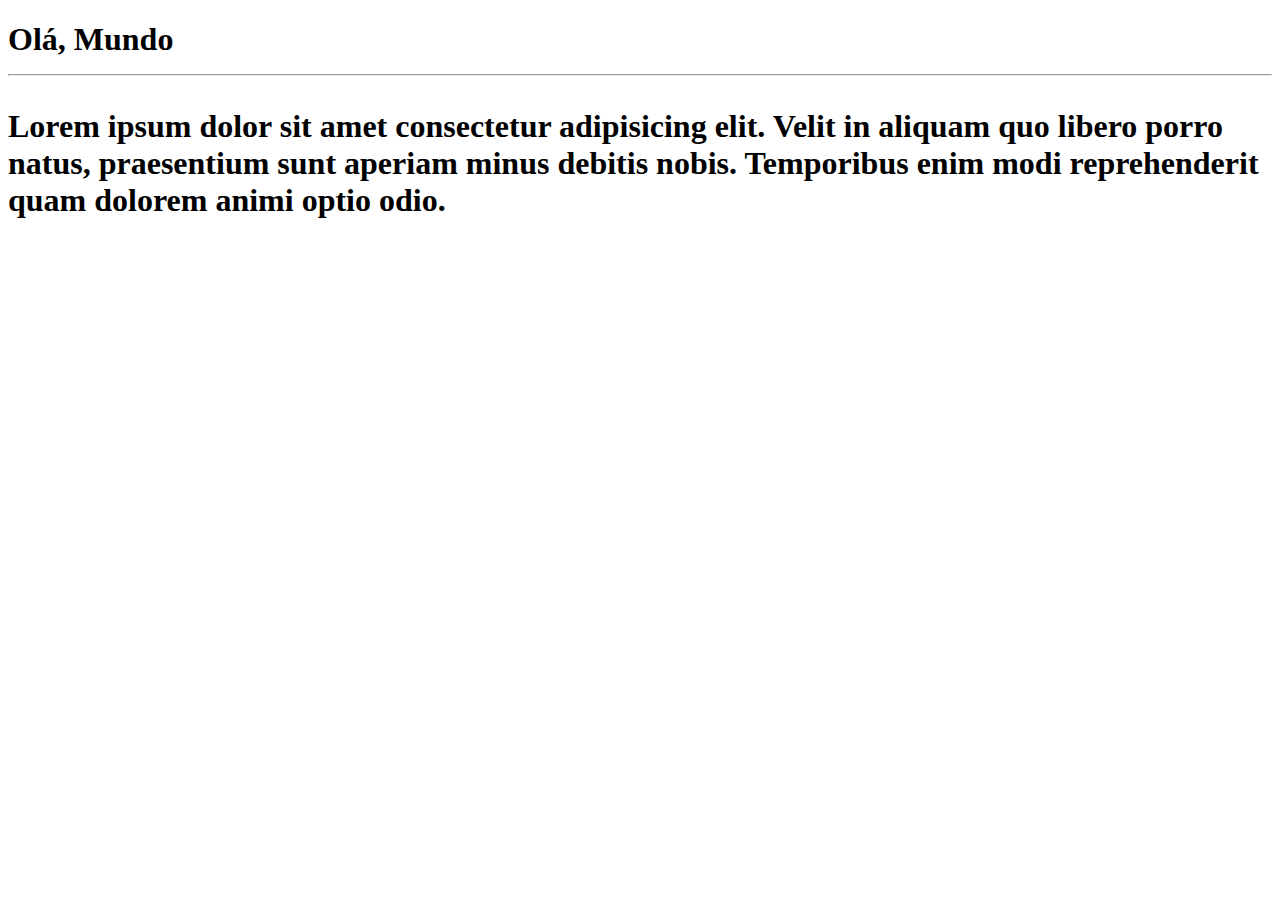
==== Site-Exemplo/Index.Html @ 80ea205a "Criei a pagina principal" ====
<!DOCTYPE html>
<html lang="pt-br">
<head>
    <meta charset="UTF-8">
    <meta http-equiv="X-UA-Compatible" content="IE=edge">
    <meta name="viewport" content="width=device-width, initial-scale=1.0">
    <title>Meu primeiro site em repositorio</title>
</head>
<body>
    <h1>Olá, Mundo
    <hr>
    <p>Lorem ipsum dolor sit amet consectetur adipisicing elit. Velit in aliquam quo libero porro natus, praesentium sunt aperiam minus debitis nobis. Temporibus enim modi reprehenderit quam dolorem animi optio odio.</p>
    </h1>
</body>
</html>
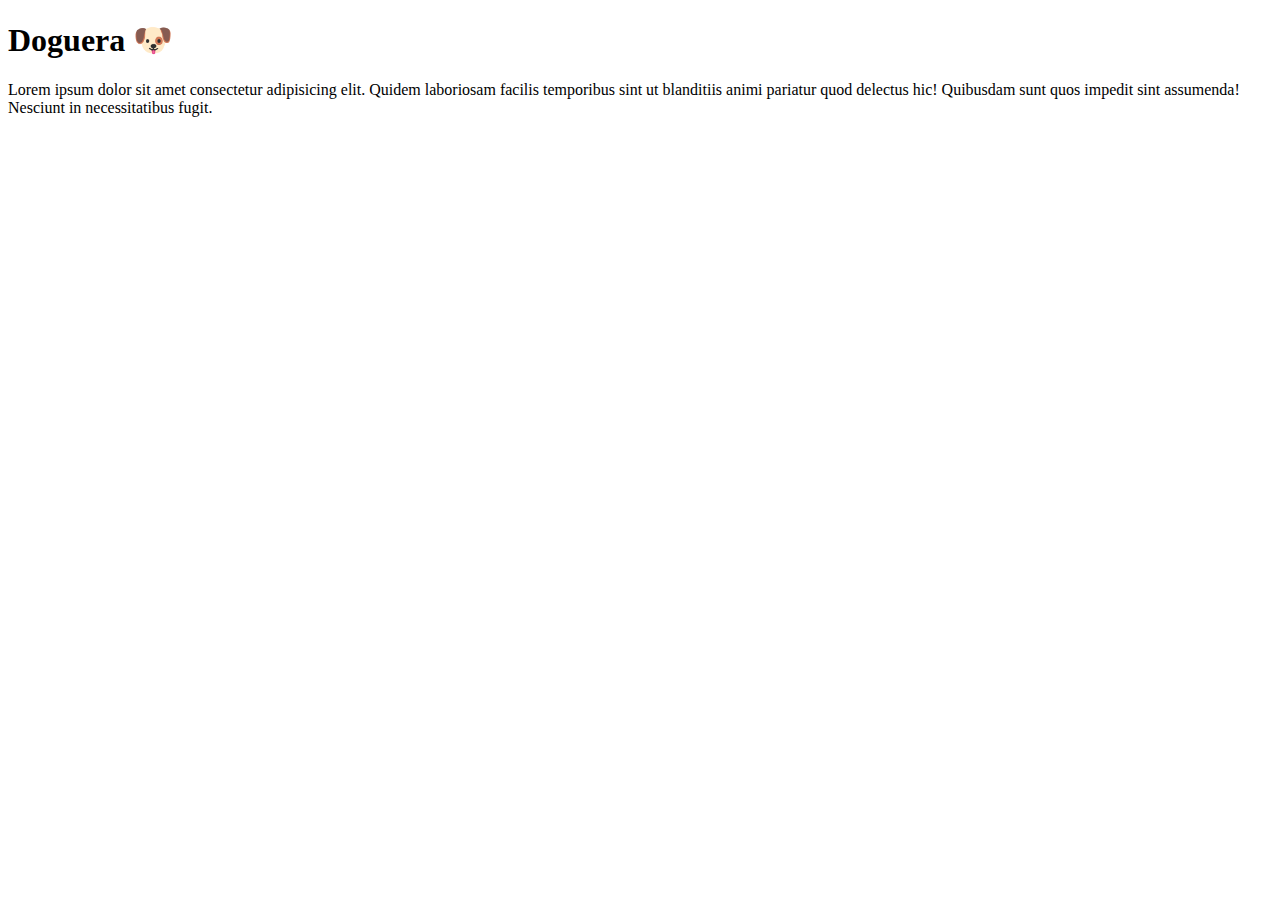
==== commit 8a9509e4: "novas atts" ====
--- a/Site-Exemplo/Index.Html
+++ b/Site-Exemplo/Index.Html
@@ -4,12 +4,15 @@
     <meta charset="UTF-8">
     <meta http-equiv="X-UA-Compatible" content="IE=edge">
     <meta name="viewport" content="width=device-width, initial-scale=1.0">
-    <title>Meu primeiro site em repositorio</title>
+    <title>Test site to HTML5</title>
+    <link rel="stylesheet" href="estilos/style.css">
 </head>
 <body>
-    <h1>Olá, Mundo
-    <hr>
-    <p>Lorem ipsum dolor sit amet consectetur adipisicing elit. Velit in aliquam quo libero porro natus, praesentium sunt aperiam minus debitis nobis. Temporibus enim modi reprehenderit quam dolorem animi optio odio.</p>
-    </h1>
+<h1>
+    Doguera &#x1F436 
+</h1>
+<p>
+    Lorem ipsum dolor sit amet consectetur adipisicing elit. Quidem laboriosam facilis temporibus sint ut blanditiis animi pariatur quod delectus hic! Quibusdam sunt quos impedit sint assumenda! Nesciunt in necessitatibus fugit.
+</p>
 </body>
 </html>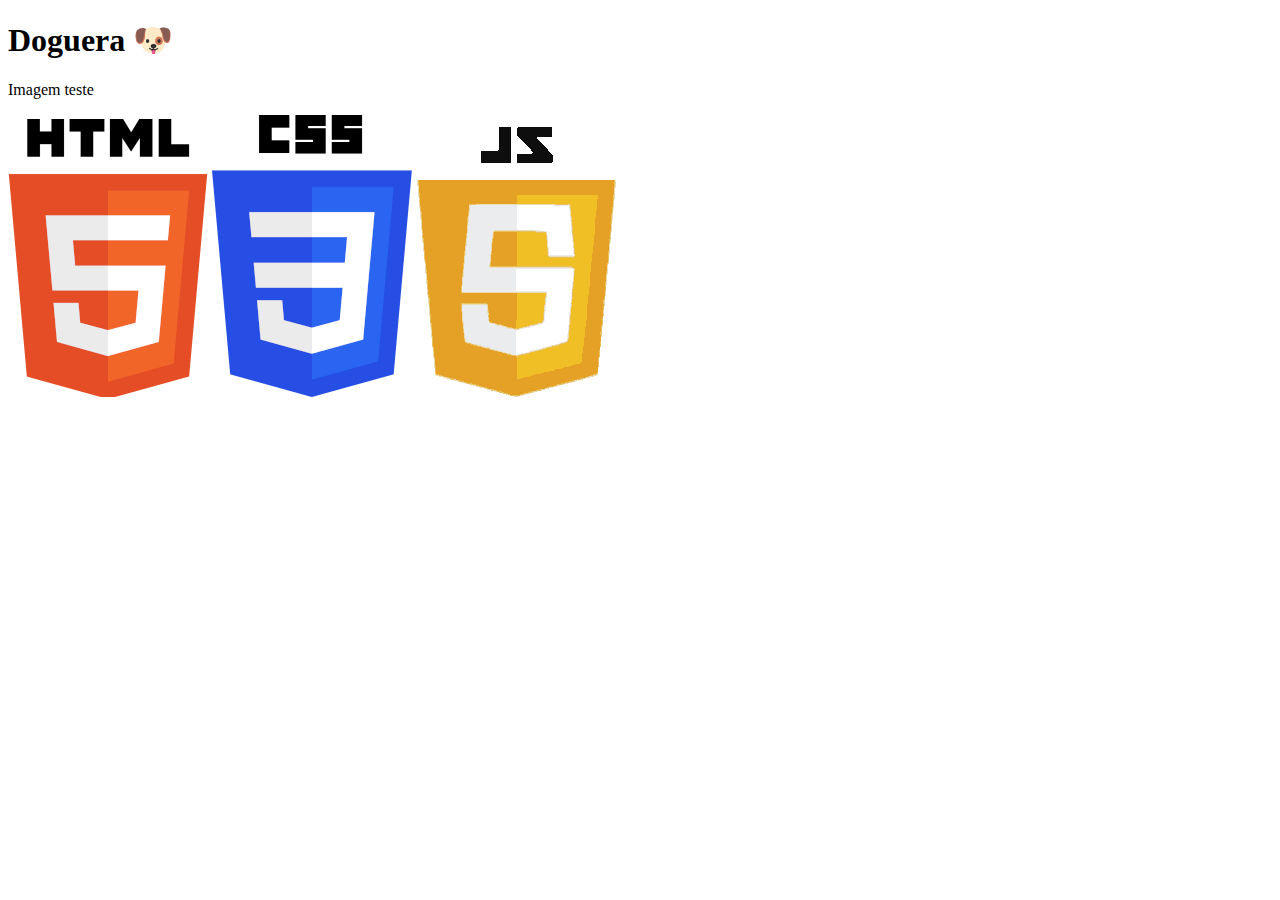
==== commit 1f35704f: "Commit com fotos hospedadas" ====
--- a/Site-Exemplo/Index.Html
+++ b/Site-Exemplo/Index.Html
@@ -8,11 +8,10 @@
     <link rel="stylesheet" href="estilos/style.css">
 </head>
 <body>
-<h1>
-    Doguera &#x1F436 
-</h1>
-<p>
-    Lorem ipsum dolor sit amet consectetur adipisicing elit. Quidem laboriosam facilis temporibus sint ut blanditiis animi pariatur quod delectus hic! Quibusdam sunt quos impedit sint assumenda! Nesciunt in necessitatibus fugit.
-</p>
+    <h1> Doguera &#x1F436 </h1>
+    <p> Imagem teste </p>
+    <img src="fotos/Fotos HTML/LogoHTML200.png" alt="HTML5 logo">
+    <img src="fotos/Fotos HTML/css200.png" alt="CSS3 logo">
+    <img src="fotos/Fotos HTML/jslogo2000.png" alt="JavaScript logo">
 </body>
 </html>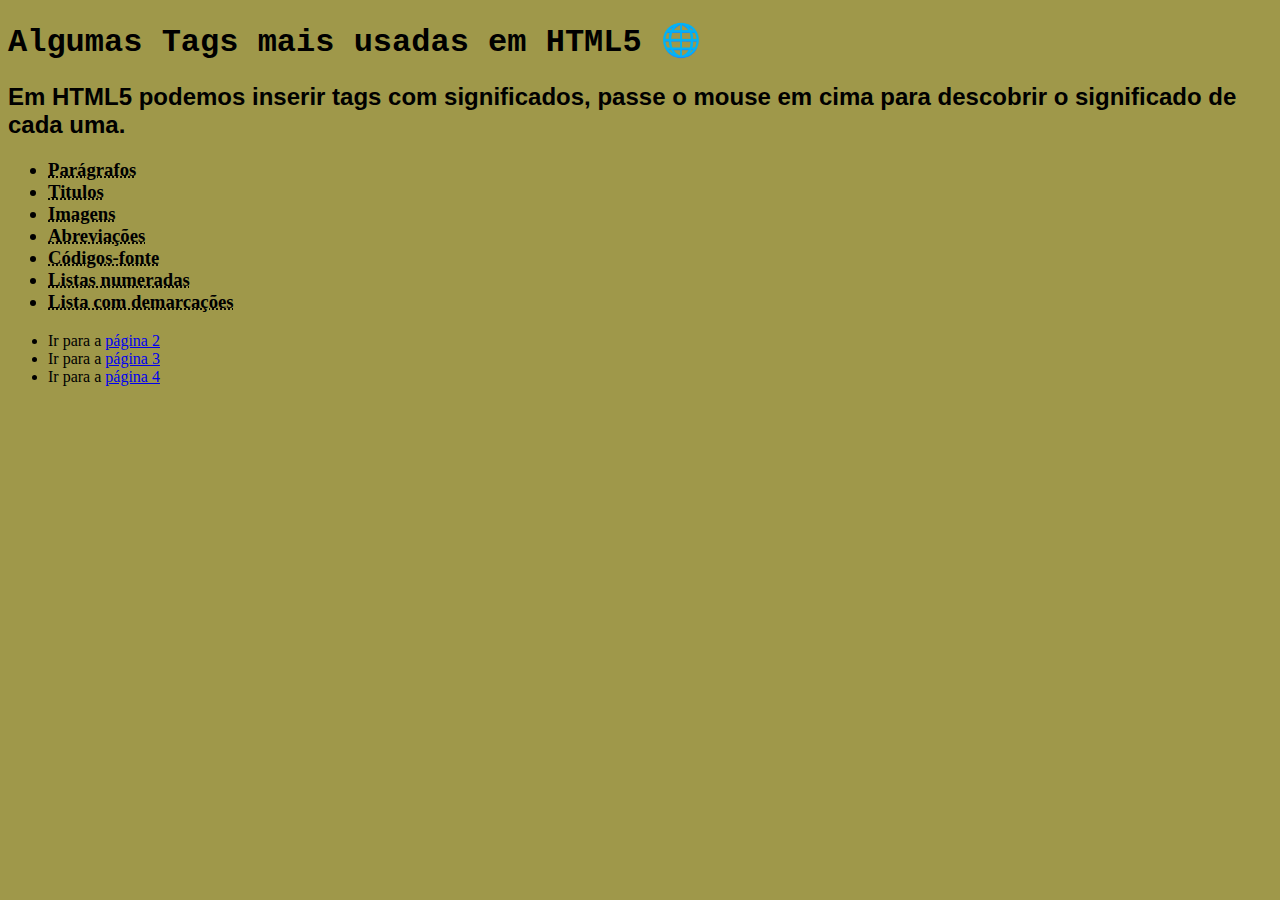
==== commit 97d90e2f: "Site da zuera" ====
--- a/Site-Exemplo/Index.Html
+++ b/Site-Exemplo/Index.Html
@@ -4,14 +4,37 @@
     <meta charset="UTF-8">
     <meta http-equiv="X-UA-Compatible" content="IE=edge">
     <meta name="viewport" content="width=device-width, initial-scale=1.0">
-    <title>Test site to HTML5</title>
+    <title>Test site HTML5</title>
+    <link rel="shortcut icon" href="fotos/favicons/you know nigga.jpg" type="image/x-icon">
     <link rel="stylesheet" href="estilos/style.css">
 </head>
 <body>
-    <h1> Doguera &#x1F436 </h1>
-    <p> Imagem teste </p>
-    <img src="fotos/Fotos HTML/LogoHTML200.png" alt="HTML5 logo">
-    <img src="fotos/Fotos HTML/css200.png" alt="CSS3 logo">
-    <img src="fotos/Fotos HTML/jslogo2000.png" alt="JavaScript logo">
+    
+    <h1> Algumas Tags mais usadas em HTML5 &#x1F310</h1>
+<h2>
+    Em HTML5 podemos inserir tags com significados, passe o mouse em cima para descobrir o significado de cada uma.
+</h2>
+<h3>
+    <ul>
+        <li><abbr title="Use a Tag <p>">Parágrafos</abbr></li>
+        <li><abbr title="Use a Tag <H1>">Titulos</abbr></li>
+        <li><abbr title="Use a Tag <IMG>">Imagens</abbr></li>
+        <li><abbr title="Use a Tag <IMG>">Abreviações</abbr></li>
+        <li><abbr title="Use a Tag <code>">Códigos-fonte</abbr></li>
+        <li><abbr title="Use a Tag <ol>">Listas numeradas</abbr></li>
+        <li><abbr title="Use a tag <ul>">Lista com demarcações</abbr></li>
+    </ul>
+</h3>
+
+
+
+<p>
+<ul>
+   <li>Ir para a <a href="pg002.Html" rel="next">página 2</a></li>
+   <li>Ir para a <a href="noticias/pag003.html">página 3</a></li>
+   <li>Ir para a <a href="noticias/pg004.html">página 4</a></li>
+</ul>
+</p>
+
 </body>
 </html>--- a/Site-Exemplo/estilos/style.css
+++ b/Site-Exemplo/estilos/style.css
@@ -0,0 +1,29 @@
+h1 {
+font-family: 'Courier New', Courier, monospace;
+font: 40;
+color: black;
+}
+
+h2 {
+    font-family: 'Gill Sans', 'Gill Sans MT', Calibri, 'Trebuchet MS', sans-serif;
+    font: 40;
+    color: black;
+}
+
+h3{
+    color: black;
+}
+
+p{
+    font-family: 'Gill Sans', 'Gill Sans MT', Calibri, 'Trebuchet MS', sans-serif;
+    font: 40;
+    color: black;
+}
+
+
+
+
+
+body{
+    background-color: rgb(159, 152, 74);
+}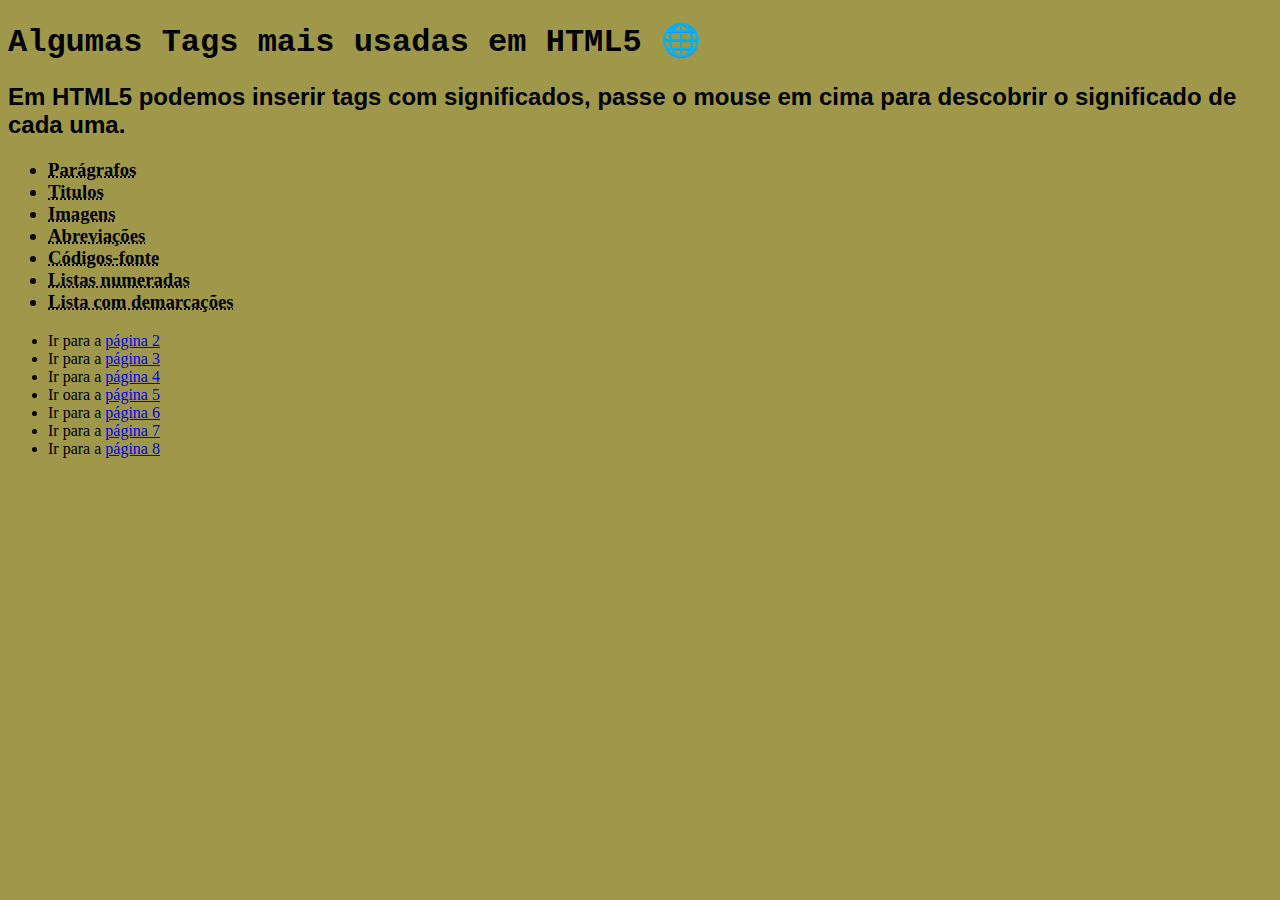
==== commit ba884c5c: "finish mod 1" ====
--- a/Site-Exemplo/Index.Html
+++ b/Site-Exemplo/Index.Html
@@ -4,7 +4,7 @@
     <meta charset="UTF-8">
     <meta http-equiv="X-UA-Compatible" content="IE=edge">
     <meta name="viewport" content="width=device-width, initial-scale=1.0">
-    <title>Test site HTML5</title>
+    <title>Página principal</title>
     <link rel="shortcut icon" href="fotos/favicons/you know nigga.jpg" type="image/x-icon">
     <link rel="stylesheet" href="estilos/style.css">
 </head>
@@ -14,25 +14,28 @@
 <h2>
     Em HTML5 podemos inserir tags com significados, passe o mouse em cima para descobrir o significado de cada uma.
 </h2>
+
 <h3>
-    <ul>
-        <li><abbr title="Use a Tag <p>">Parágrafos</abbr></li>
-        <li><abbr title="Use a Tag <H1>">Titulos</abbr></li>
-        <li><abbr title="Use a Tag <IMG>">Imagens</abbr></li>
-        <li><abbr title="Use a Tag <IMG>">Abreviações</abbr></li>
-        <li><abbr title="Use a Tag <code>">Códigos-fonte</abbr></li>
-        <li><abbr title="Use a Tag <ol>">Listas numeradas</abbr></li>
-        <li><abbr title="Use a tag <ul>">Lista com demarcações</abbr></li>
-    </ul>
+<ul>
+    <li><abbr title="Use a Tag <p>">Parágrafos</abbr></li>
+    <li><abbr title="Use a Tag <H1>">Titulos</abbr></li>
+    <li><abbr title="Use a Tag <IMG>">Imagens</abbr></li>
+    <li><abbr title="Use a Tag <IMG>">Abreviações</abbr></li>
+    <li><abbr title="Use a Tag <code>">Códigos-fonte</abbr></li>
+    <li><abbr title="Use a Tag <ol>">Listas numeradas</abbr></li>
+    <li><abbr title="Use a tag <ul>">Lista com demarcações</abbr></li>
+</ul>
 </h3>
-
-
 
 <p>
 <ul>
    <li>Ir para a <a href="pg002.Html" rel="next">página 2</a></li>
    <li>Ir para a <a href="noticias/pag003.html">página 3</a></li>
    <li>Ir para a <a href="noticias/pg004.html">página 4</a></li>
+   <li>Ir oara a <a href="noticias/pag005.html">página 5</a></li>
+   <li>Ir para a <a href="noticias/pag006.html">página 6</a></li>
+   <li>Ir para a <a href="Projeto-videos/projeto-videos.html">página 7</a></li>
+   <li>Ir para a <a href="estilos/Projeto-CSS.html">página 8</a></li>
 </ul>
 </p>
 
